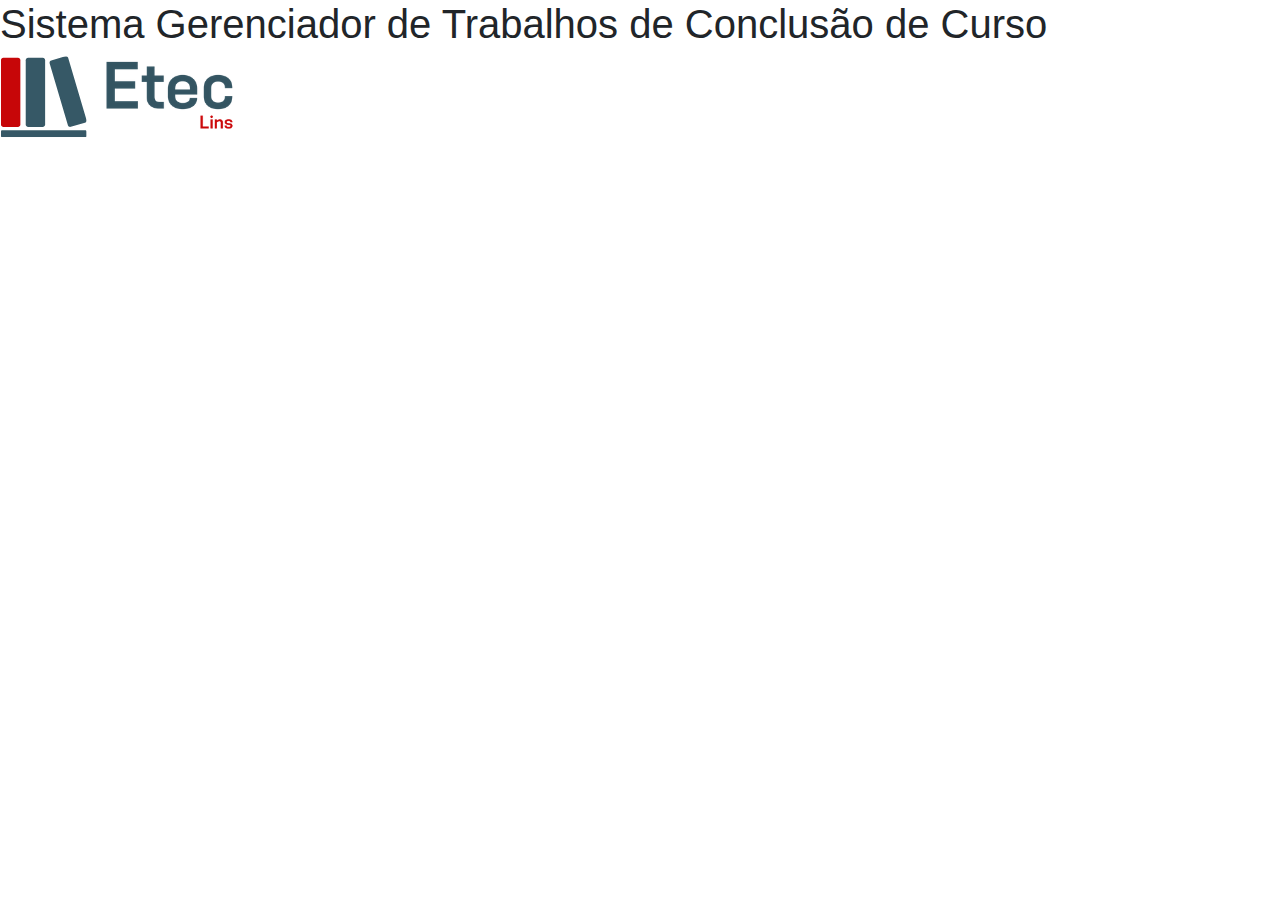
==== index.html @ 2c7e1f9d "commit dos arquivos iniciais do projeto." ====
<!DOCTYPE html>
<html lang="pt-br">

<head>
    <meta charset="UTF-8">
    <meta http-equiv="X-UA-Compatible" content="IE=edge">
    <meta name="viewport" content="width=device-width, initial-scale=1.0">
    <title>Sistema Gerenciador de Trabalhos de Conclusão de Curso [Etec de Lins]</title>
    <link rel="shortcut icon" href="img/icone.png" type="image/x-icon">
    <link rel="stylesheet" href="css/bootstrap.min.css">
</head>

<body>

    <h1>Sistema Gerenciador de Trabalhos de Conclusão de Curso</h1>
    <img src="img/logoetec.png" alt="Etec de Lins" class="img-fluid">

    <script src="js/jquery-3.6.0.min.js"></script>
    <script src="js/bootstrap.min.js"></script>
</body>

</html>
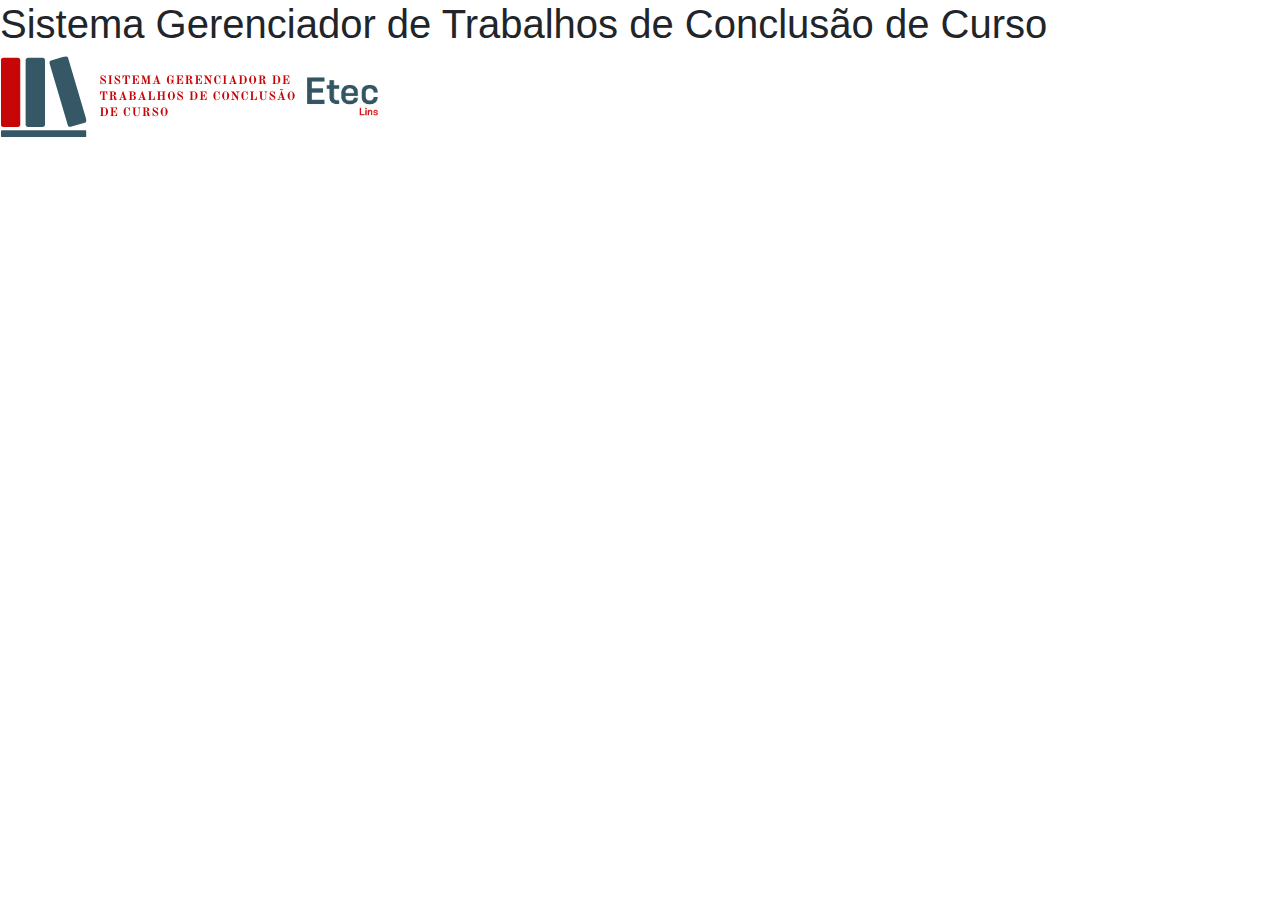
==== commit 3b37d556: "atualizacao" ====
--- a/index.html
+++ b/index.html
@@ -5,15 +5,15 @@
     <meta charset="UTF-8">
     <meta http-equiv="X-UA-Compatible" content="IE=edge">
     <meta name="viewport" content="width=device-width, initial-scale=1.0">
-    <title>Sistema Gerenciador de Trabalhos de Conclusão de Curso [Etec de Lins]</title>
-    <link rel="shortcut icon" href="img/icone.png" type="image/x-icon">
+    <title>Sistema Gerenciador de Trabalhos de Conclusão de Curso [ETEC LINS]</title>
+    <link rel="shortcut icon" href="image/brandColor.png" type="image/x-icon">
     <link rel="stylesheet" href="css/bootstrap.min.css">
 </head>
 
 <body>
 
     <h1>Sistema Gerenciador de Trabalhos de Conclusão de Curso</h1>
-    <img src="img/logoetec.png" alt="Etec de Lins" class="img-fluid">
+    <img class="img-fluid" src="image/logo.png" alt="Etec Lins">
 
     <script src="js/jquery-3.6.0.min.js"></script>
     <script src="js/bootstrap.min.js"></script>
